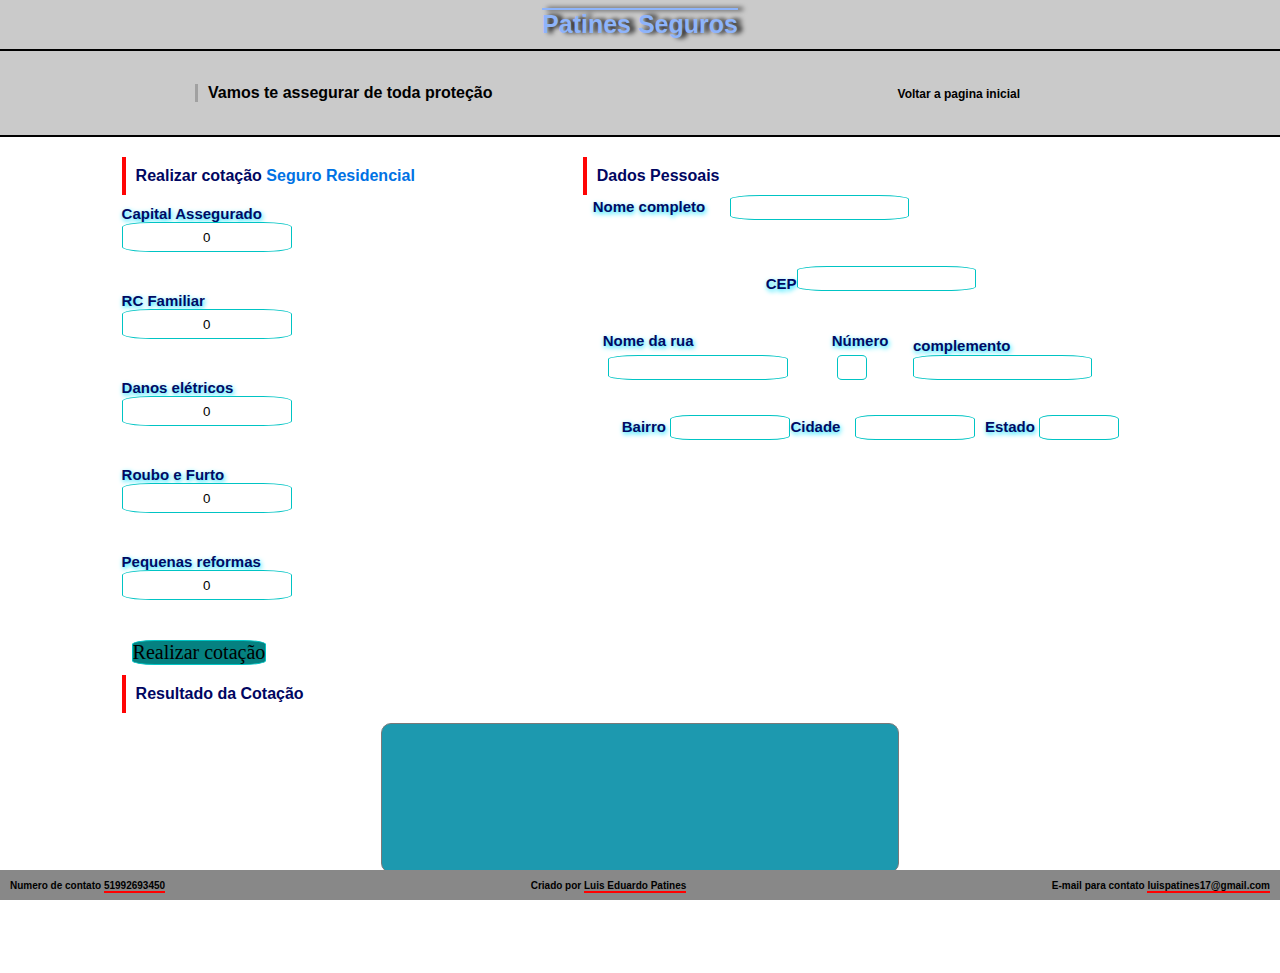
==== pages/residencialCotacao.html @ dcb495de "Primeiro Commit" ====
<!DOCTYPE html>
<html lang="PT-br">
<head>
    <meta charset="UTF-8">
    <meta http-equiv="X-UA-Compatible" content="IE=edge">
    <meta name="viewport" content="width=device-width, initial-scale=1.0">
    <link rel="stylesheet" href="../Style/style.css">
    <link rel="stylesheet" href="../Style/price.css">
    <link rel="stylesheet" href="../Style/responsive.css">
    <title>Patines Seguros</title>
</head>
<body>

    <header>
        <h1>Patines Seguros</h1>
        <div class="nav-mission">
        <p>Vamos te assegurar de toda proteção</p>
        <nav>
            <ul>
                <li><a href="../index.html">Voltar a pagina inicial</a></li>

            </ul>
        </nav>
    </div>
    </header>

    <main>

        <main>
           
            <div class="center-cotacao">
            <div class="cotacaoResidencial">
                <h2>Realizar cotação <span style="color: rgb(0, 114, 228);;">Seguro Residencial</span></h2>

                <div class="responsiveButton">
            <label for="capital">Capital Assegurado</label>
            <input type="number" name="capital" id="capital" value="0">
                </div>

                <div class="responsiveButton">
            <label for="rc">RC Familiar</label>
            <input type="number" name="rc" id="rc" value="0">
            </div>
                
            <div class="responsiveButton"> 
            <label for="eletricos">Danos elétricos</label>
            <input type="number" name="eletricos" id="eletricos" value="0">
            </div>

            <div class="responsiveButton">
            <label for="rb">Roubo e Furto</label>
            <input type="number" name="rb" id="rb" value="0">
            </div>

            <div class="responsiveButton">
            <label for="pequenasr">Pequenas reformas</label>
            <input type="number" name="pequenasr" id="pequenasr" value="0">
            </div>

        </div>
            

           <div class="dados">
            <h2>Dados Pessoais</h2>

            <div class="nome-cliente">
            <label for="nome">Nome completo</label>
            <input type="text" name="nome" id="nome">
            </div>
            
            <div class="endereco">
                <fieldset>
                <div class="cep">
                <label for="cep">CEP</label>
                <input type="number" name="cep" id="cep">
                 </div>
                 
                 <div class="logradouro">

                    <div>
                <label for="rua">Nome da rua</label>
                <input type="text" name="rua" id="rua">
                 </div>

                 <div>
                    <label for="numero">Número</label>
                    <input type="number" name="numero" id="numero">
                </div>

                <div>
                    <label for="complemento">complemento</label>
                    <input type="text" name="complemento" id="complemento">
                </div>

                </div>

                    <div class="logradouro">

                    <div>
                        <label for="bairro">Bairro</label>
                        <input type="text" name="bairro" id="bairro">
                    </div>
                
                    <div>
                        <label for="cidade">Cidade</label>
                        <input type="text" name="cidade" id="cidade">
                    </div>
                
                    <div>
                        <label for="estado">Estado</label>
                        <input type="text" name="estado" id="estado">
                    </div>              
            </div>        
            </fieldset>
            </div>
           </div>         
        </div>  

        <input type="button" class="botao" value="Realizar cotação" onclick="calcular()">

            <h2>Resultado da Cotação</h2>
            <div id="res">
            </div>
        </main>
        
    </main>

    <footer>
        <p>Numero de contato <a href="">51992693450</a></p>
        <p>Criado por <a href="#" target="_blank">Luis Eduardo Patines</a></p>
        <p>E-mail para contato <a href="#">luispatines17@gmail.com</a></p>
    </footer>
    
    <script src="../js/script.js"></script>
</body>
</html>
---- Style/style.css ----
*{
    box-sizing: border-box;
    padding: 0;
    margin: 0;
}

body{
    font-family:sans-serif;
    font-weight: bold;
    background-color: rgb(255, 255, 255);
}

h1{
    font-size: 25px;
    font-family: Arial, Helvetica, sans-serif;
    text-align: center;
    color: rgb(142, 180, 250);
    text-shadow: 5px 0px 5px black;
    text-decoration:overline;
    padding: 10px;
}

h2{
    color: rgb(0, 6, 97);
    font-size: 16px;
    border-left: 4px solid rgb(255, 4, 4);
    padding: 10px
}

h3{
    color: rgb(14, 15, 15);
    font-weight: bold;
    text-align: center;
    padding: 10px;
    font-size: 12px;
}

header{
    background-color: rgb(202, 202, 202);
}

header ul{
    display: flex;
    align-items: center;
    padding: 15px;
    justify-content:end;
    flex-wrap: wrap;
}

.nav-mission{
    padding: 8px 10px;
    display: flex;
    align-items: center;
    justify-content: space-around;
    flex-wrap: wrap;
    border-bottom: 2px solid black ;
    border-top: 2px solid black ;
    transition: 0.5s;
}

.nav-mission p{
    font-size: 1em;
    font-family: Arial, Helvetica, sans-serif;
    border-left: 3px solid rgb(161, 161, 161);
    padding-left: 10px;
  
}

ul li{
    margin: 10px;
    list-style: none;
}

li a{
    text-decoration: none;
    font-size: 12px;
    color: black;
    margin-right: 30px;
    padding: 10px;
    transition: 0.2s;
}

li a:hover{
    background-color: rgb(142, 180, 250);
    color: rgb(255, 255, 255);
    border: 2px solid black;
    cursor: cell;
}


main{
    width: 90%;
    margin: 20px auto;
}

.mission-description{
    display: flex;
    justify-content:center;
    align-items: center;
}



.mission-description .descrition{
    width: 50%;
    font-size: 12px;
    margin: 20px;
    color: rgb(0, 0, 0);
}

.mission-description img {
    width: 50%;
}

.price{
    height: 35rem;
    padding: 20px;
    border-radius: 20px;
    border: 1px solid black;
    background-color: rgb(34, 193, 221);
}

.division{
    display: flex;
    justify-content:space-around;

}

.planos{
    width: 60%;
    border: 2px solid rgb(255, 255, 255);
    border-radius: 50px 0 50px 0px;
    display: inline;
    text-align: center;
    padding: 15px;
    display: flex;
    flex-direction: column;
    justify-content: space-around;
    margin: 20px;
}

.planos li {
    color: white;
    font-size: 12px;
}

.planos img {
    width: 100%;
    padding: 10px;
    border-radius: 0px 55px 0px 55px;
}

.planos input{
    width: 120px;
    height: 30px;
    border: none;
    color: white;
    background-color: rgb(3, 4, 71);
    cursor: pointer;
    transition: 0.4s;
}

.planos input:hover{
    background-color: rgb(255, 97, 97);
}

.iconesAPP{
background-image: url(../images/city.jpg);
height: 100px;
background-repeat: no-repeat;

}
footer{
    text-align: center;
    padding: 10px;
    background-color: rgb(136, 136, 136);
    font-size: 10px;
    display: flex;
    justify-content: space-between;
    height: 30px;
    bottom: 0;
    position: fixed;
    width: 100%;
}

footer a{
    text-decoration: none;
    color: rgb(0, 0, 0);
    font-family:'Segoe UI', Tahoma, Geneva, Verdana, sans-serif;
    border-bottom: 2px solid red;
    transition: 0.4s;
}

footer a:hover {
    font-size: 12px;
    cursor: pointer;
    border-bottom: 3px solid rgb(0, 0, 0);
}
---- Style/price.css ----
.center-cotacao{
    display: flex;
}

.cotacaoResidencial{
    width: 50%;
    display: flex;
    flex-direction: column;
}

label{
    margin-top: 10px;
    text-shadow: 1px 2px 5px rgb(0, 225, 255);
    color: rgb(0, 10, 100);
    font-size: 15px;
}

input{
    border: 1px solid rgb(0, 196, 196);
    border-radius: 17%;
    text-align: center;
    height: 25px;
}

.cotacaoResidencial input{
    width: 170px;
    height: 30px;
    margin-bottom: 30px;
}

.botao{
    background-color: rgb(5, 129, 129);
    cursor: pointer;
    transition: 0.3s;
    font-size: 20px;
    font-family: fantasy;
    margin: 10px;
}

.botao:hover{
    background-color: transparent;
}

#res{
    background-color: rgb(29, 153, 175);
    min-height: 150px;
    border: 1px solid rgb(121, 121, 121);
    margin-top: 25px;
    text-align: center;
    border-radius: 10px;
    width: 50%;
    margin: 10px auto 100px;
    
}

.responsiveButton{
    display: flex;
    flex-direction: column;
}

.dados{
    width: 70%;
    margin-left: 50px;
}

.nome-cliente label{
margin-right: 20px;
margin-left: 10px; 
}

fieldset{
    border: 0;
}

.endereco{
    margin-top: 25px;
}
.logradouro{
    padding: 10px;
    margin: 10px;
    display: flex;
    align-items: center;
    justify-content: center;
}

.logradouro input[name="rua"]{
    width: 180px;
    margin: 5px;
}

.logradouro input[name="numero"]{
    width: 30px;
    margin: 5px;
}

input[type=number]::-webkit-inner-spin-button { 
    -webkit-appearance: none;
    
}

.logradouro input[name="cidade"]{
    margin: 0 10px 0 10px;
}

.logradouro input[name="bairro"], input[name="cidade"]{
    width: 120px;
}

.logradouro input[name="estado"]{
    width: 80px;
}

.cep{
    padding: 20px;
    display: flex;
    align-items: center;
    justify-content: center;
}
---- Style/responsive.css ----
@media (max-width: 640px){

    .price{
        height: 100%;
        margin: 25px;
        margin-bottom: 40px;
    }

    .division{
        display:inline-block;
        justify-content: center;
        align-items: center;
    }

    .planos{
        width: 90%;
        margin: 20 auto;
    }

   
}


@media(max-width: 790px){

    header{
        width: 100%;
    }

    .center-cotacao{
        display: inline;
    }

    .cotacaoResidencial{
        width: 100%;
        text-align: center;
    }

    .responsiveButton{
        display: block;
    }

    .cep label{
        margin: 0;
        padding: 10;
    }

    .cep input{
        margin: 0;
        padding: 0;
    }

}

@media (max-width: 414px){
    .nav-mission p{
        font-size: 14px;
    }

    .price{
        margin-bottom: 60px;
    }

    .mission-description .descrition{
        width: 100%;
        margin: auto;
    }

    .mission-description{
        display: block;
        margin: auto;
        width: 100%;
        margin: 0 auto;
    }

    .descrition p {
        width: 100%;
        margin: 0;
        text-align: center;
        font-size: 20px;
    }

    .mission-description img{
        margin-left: 90px;
    }


    footer p {
        font-size: 6px;
        margin: 0;
        padding: 0;
    }

    
}
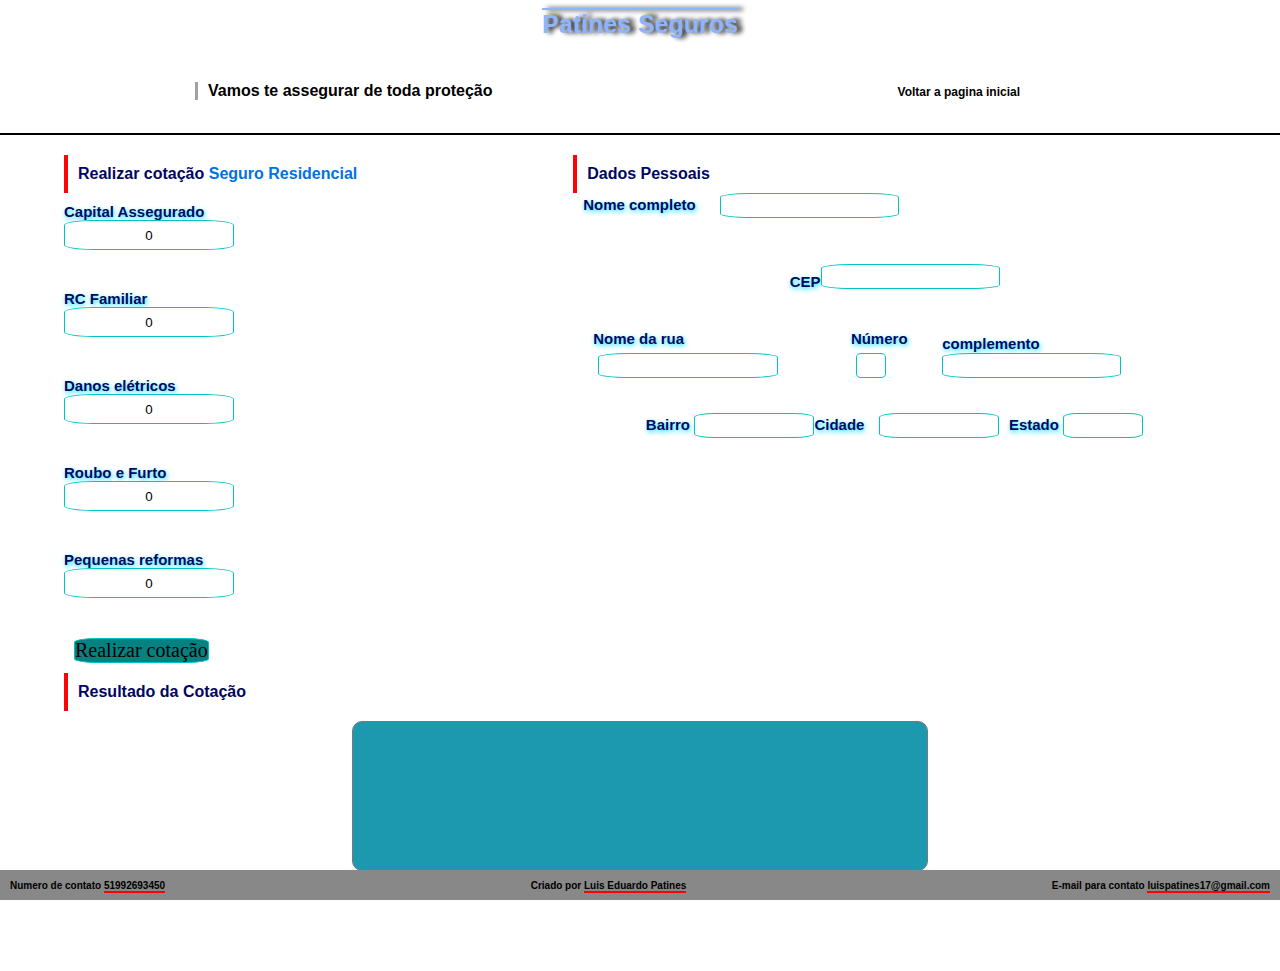
==== commit 070e94ef: "novo commit" ====
--- a/pages/residencialCotacao.html
+++ b/pages/residencialCotacao.html
@@ -26,7 +26,6 @@
 
     <main>
 
-        <main>
            
             <div class="center-cotacao">
             <div class="cotacaoResidencial">
@@ -121,7 +120,6 @@
             <h2>Resultado da Cotação</h2>
             <div id="res">
             </div>
-        </main>
         
     </main>
 
--- a/Style/style.css
+++ b/Style/style.css
@@ -36,7 +36,7 @@
 }
 
 header{
-    background-color: rgb(202, 202, 202);
+    background-color: rgb(255, 255, 255);
 }
 
 header ul{
@@ -54,7 +54,6 @@
     justify-content: space-around;
     flex-wrap: wrap;
     border-bottom: 2px solid black ;
-    border-top: 2px solid black ;
     transition: 0.5s;
 }
 
--- a/Style/responsive.css
+++ b/Style/responsive.css
@@ -91,5 +91,20 @@
         padding: 0;
     }
 
+    /* cotação */
+
+    .dados{
+        background-color: black;
+        width: 100%;
+        margin: 0;
+        padding: 0;
+        display: inline-block;
+        justify-content: center;
+        align-items: center;
+    }
+
+    .logradouro{
+        display: inline-block;
+    } 
     
 }